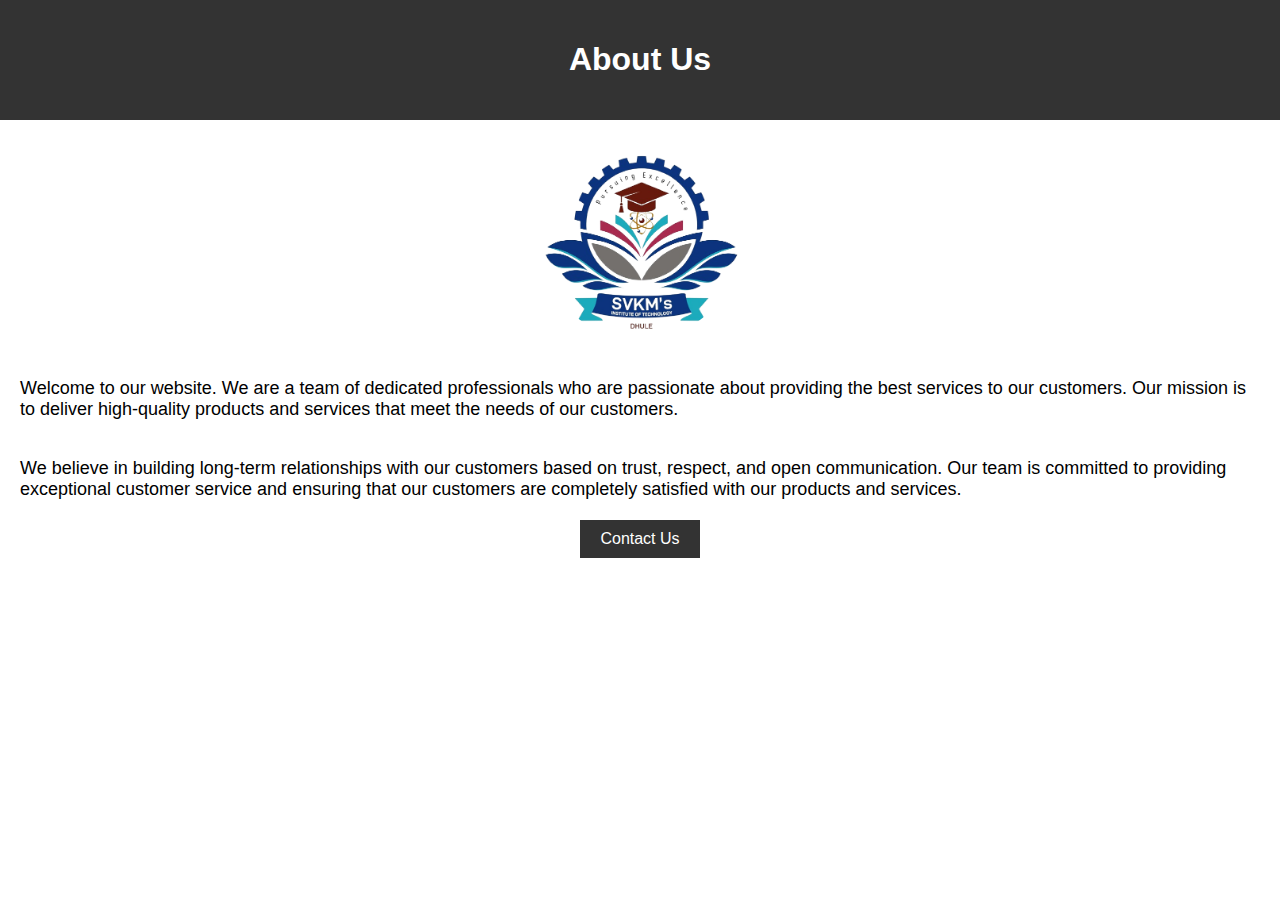
==== static/Aboutus.html @ f214c9bc "update" ====
<!DOCTYPE html>
<html>
<head>
    <title>About Us</title>
    <style>
        body {
            font-family: Arial, sans-serif;
            margin: 0;
            padding: 0;
        }
        
        .header {
            background-color: #333;
            color: #fff;
            padding: 20px;
            text-align: center;
        }
        
        .content {
            display: flex;
            flex-direction: column;
            align-items: center;
            padding: 20px;
        }
        
        .image {
            width: 200px;
            height: 200px;
            border-radius: 50%;
            margin-bottom: 20px;
        }
        
        .text {
            font-size: 18px;
            margin-bottom: 20px;
        }
        
        .cu {
            background-color: #333;
            color: #fff;
            border: none;
            padding: 10px 20px;
            font-size: 16px;
            cursor: pointer;
        }
        a{
            color: #fff;
        }
        
        .cu:hover {
            background-color: #555;
        }
    </style>
</head>
<body>
    <div class="header">
        <h1>About Us</h1>
    </div>
    <div class="content">
        <img src="/static/Update_logo_SVKM-removebg-preview.png" alt="SVKM-IOT" class="image">
        <p class="text">Welcome to our website. We are a team of dedicated professionals who are passionate about providing the best services to our customers. Our mission is to deliver high-quality products and services that meet the needs of our customers.</p>
        <p class="text">We believe in building long-term relationships with our customers based on trust, respect, and open communication. Our team is committed to providing exceptional customer service and ensuring that our customers are completely satisfied with our products and services.</p>
        <div class="cu"><a style="text-decoration: none;" href="mailto:maltibhokare2003@gmail.com">Contact Us</a></div>
        
    </div>
</body>
</html>
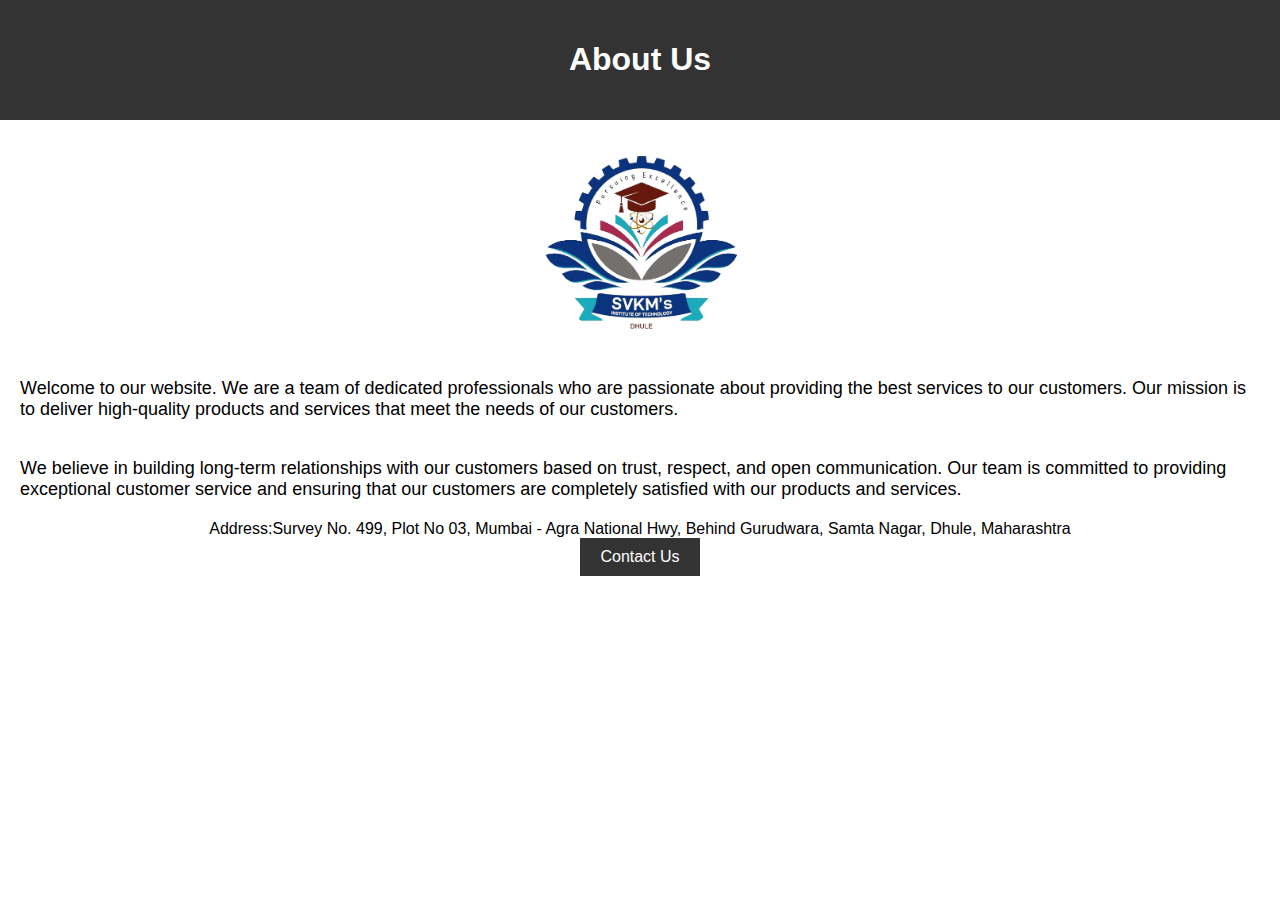
==== commit 664bed62: "p" ====
--- a/static/Aboutus.html
+++ b/static/Aboutus.html
@@ -60,6 +60,7 @@
         <img src="/static/Update_logo_SVKM-removebg-preview.png" alt="SVKM-IOT" class="image">
         <p class="text">Welcome to our website. We are a team of dedicated professionals who are passionate about providing the best services to our customers. Our mission is to deliver high-quality products and services that meet the needs of our customers.</p>
         <p class="text">We believe in building long-term relationships with our customers based on trust, respect, and open communication. Our team is committed to providing exceptional customer service and ensuring that our customers are completely satisfied with our products and services.</p>
+        <div>Address:Survey No. 499, Plot No 03, Mumbai - Agra National Hwy, Behind Gurudwara, Samta Nagar, Dhule, Maharashtra</div>
         <div class="cu"><a style="text-decoration: none;" href="mailto:maltibhokare2003@gmail.com">Contact Us</a></div>
         
     </div>
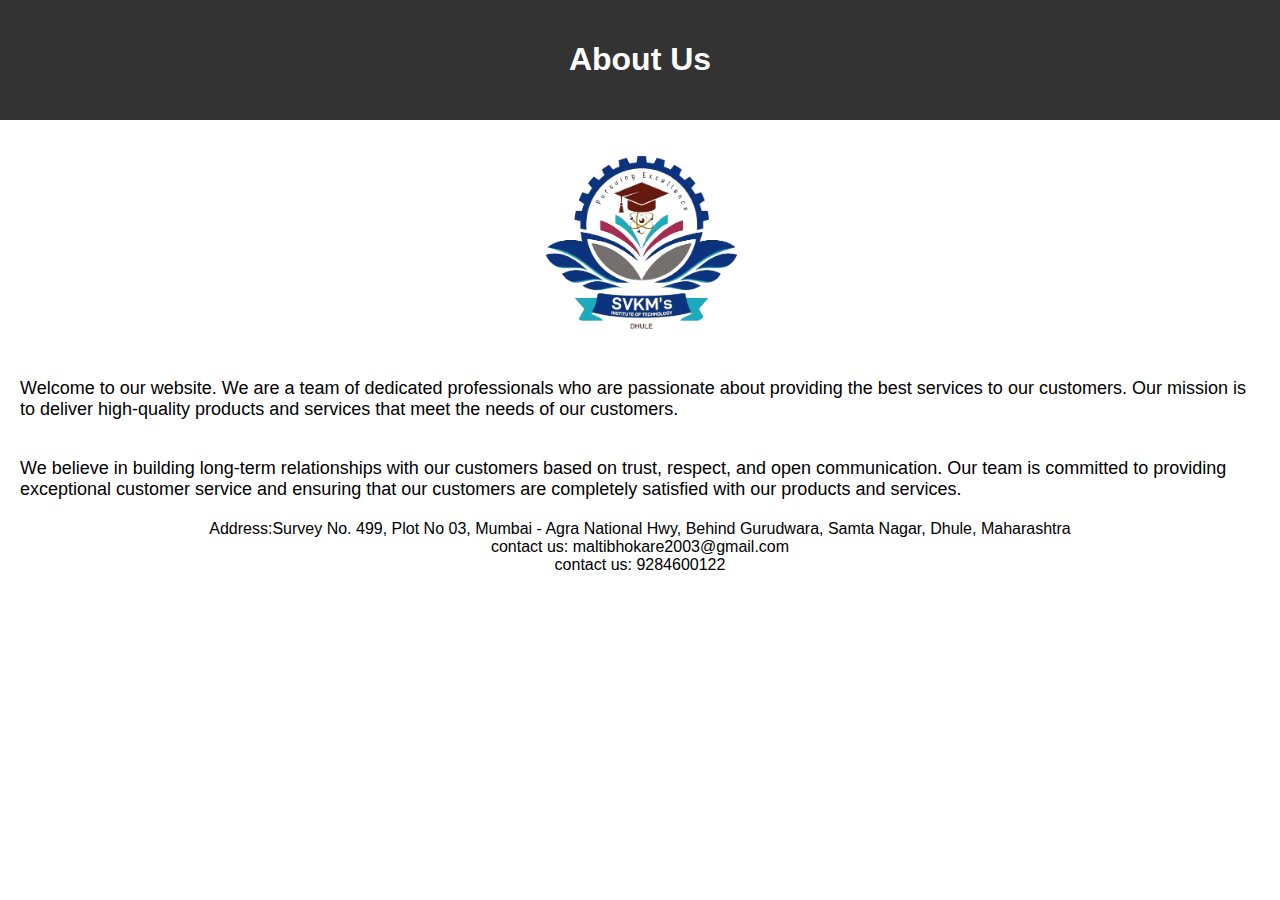
==== commit 435480c3: "q" ====
--- a/static/Aboutus.html
+++ b/static/Aboutus.html
@@ -35,20 +35,20 @@
             margin-bottom: 20px;
         }
         
-        .cu {
-            background-color: #333;
-            color: #fff;
+        .div {
+            background-color: #ffffff;
+            color: #000000;
             border: none;
             padding: 10px 20px;
             font-size: 16px;
             cursor: pointer;
         }
         a{
-            color: #fff;
+            color: #000000;
         }
         
-        .cu:hover {
-            background-color: #555;
+        a:hover {
+            color: #3e56e2;
         }
     </style>
 </head>
@@ -61,8 +61,9 @@
         <p class="text">Welcome to our website. We are a team of dedicated professionals who are passionate about providing the best services to our customers. Our mission is to deliver high-quality products and services that meet the needs of our customers.</p>
         <p class="text">We believe in building long-term relationships with our customers based on trust, respect, and open communication. Our team is committed to providing exceptional customer service and ensuring that our customers are completely satisfied with our products and services.</p>
         <div>Address:Survey No. 499, Plot No 03, Mumbai - Agra National Hwy, Behind Gurudwara, Samta Nagar, Dhule, Maharashtra</div>
-        <div class="cu"><a style="text-decoration: none;" href="mailto:maltibhokare2003@gmail.com">Contact Us</a></div>
-        
+        <div>contact us: <a style="text-decoration: none;" href="mailto:maltibhokare2003@gmail.com">maltibhokare2003@gmail.com</a></div>
+        <div>contact us: <a style="text-decoration: none;" href="tel:9284600122">9284600122</a></div>
+
     </div>
 </body>
 </html>
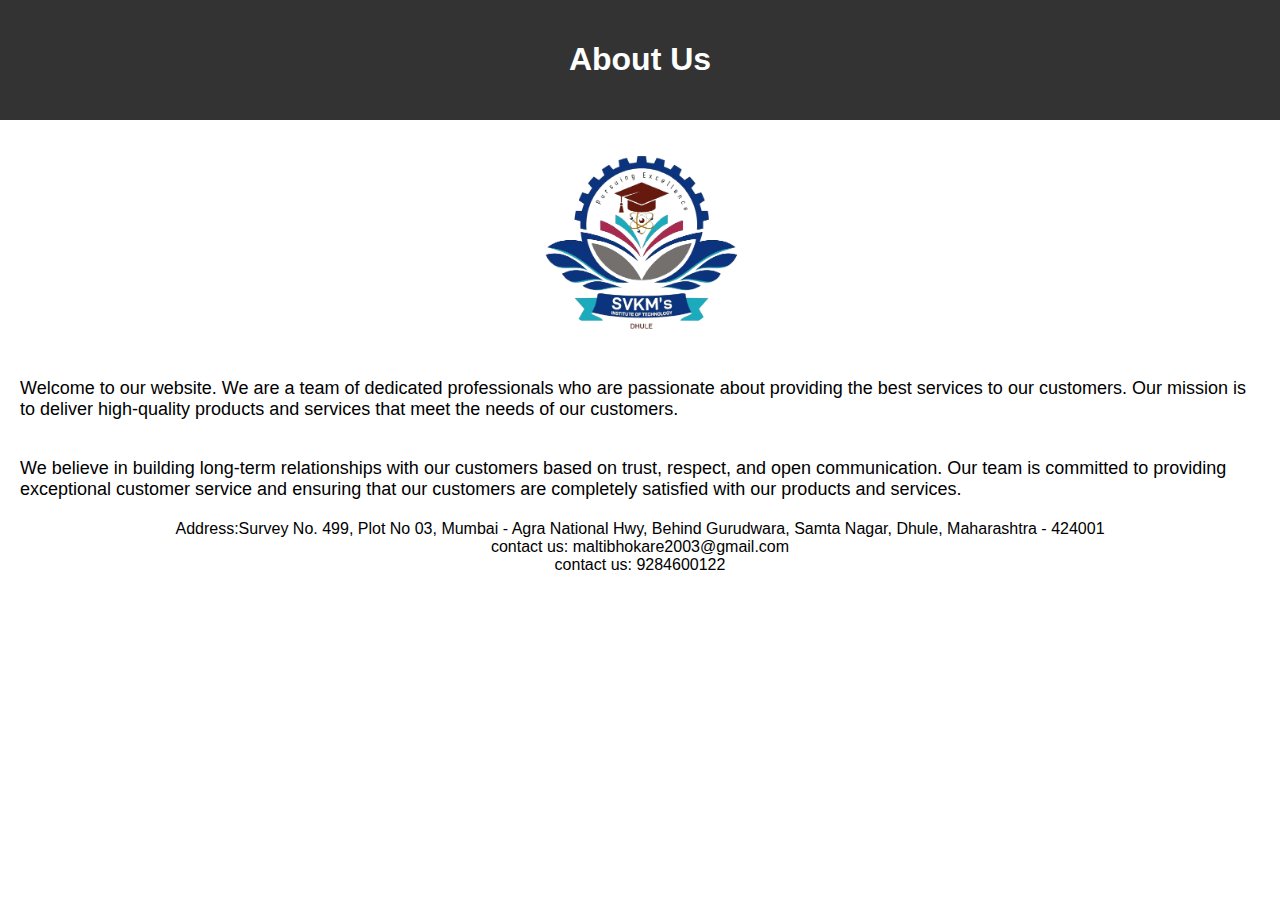
==== commit 0b3f2d63: "l" ====
--- a/static/Aboutus.html
+++ b/static/Aboutus.html
@@ -60,7 +60,7 @@
         <img src="/static/Update_logo_SVKM-removebg-preview.png" alt="SVKM-IOT" class="image">
         <p class="text">Welcome to our website. We are a team of dedicated professionals who are passionate about providing the best services to our customers. Our mission is to deliver high-quality products and services that meet the needs of our customers.</p>
         <p class="text">We believe in building long-term relationships with our customers based on trust, respect, and open communication. Our team is committed to providing exceptional customer service and ensuring that our customers are completely satisfied with our products and services.</p>
-        <div>Address:Survey No. 499, Plot No 03, Mumbai - Agra National Hwy, Behind Gurudwara, Samta Nagar, Dhule, Maharashtra</div>
+        <div>Address:Survey No. 499, Plot No 03, Mumbai - Agra National Hwy, Behind Gurudwara, Samta Nagar, Dhule, Maharashtra - 424001</div>
         <div>contact us: <a style="text-decoration: none;" href="mailto:maltibhokare2003@gmail.com">maltibhokare2003@gmail.com</a></div>
         <div>contact us: <a style="text-decoration: none;" href="tel:9284600122">9284600122</a></div>
 
